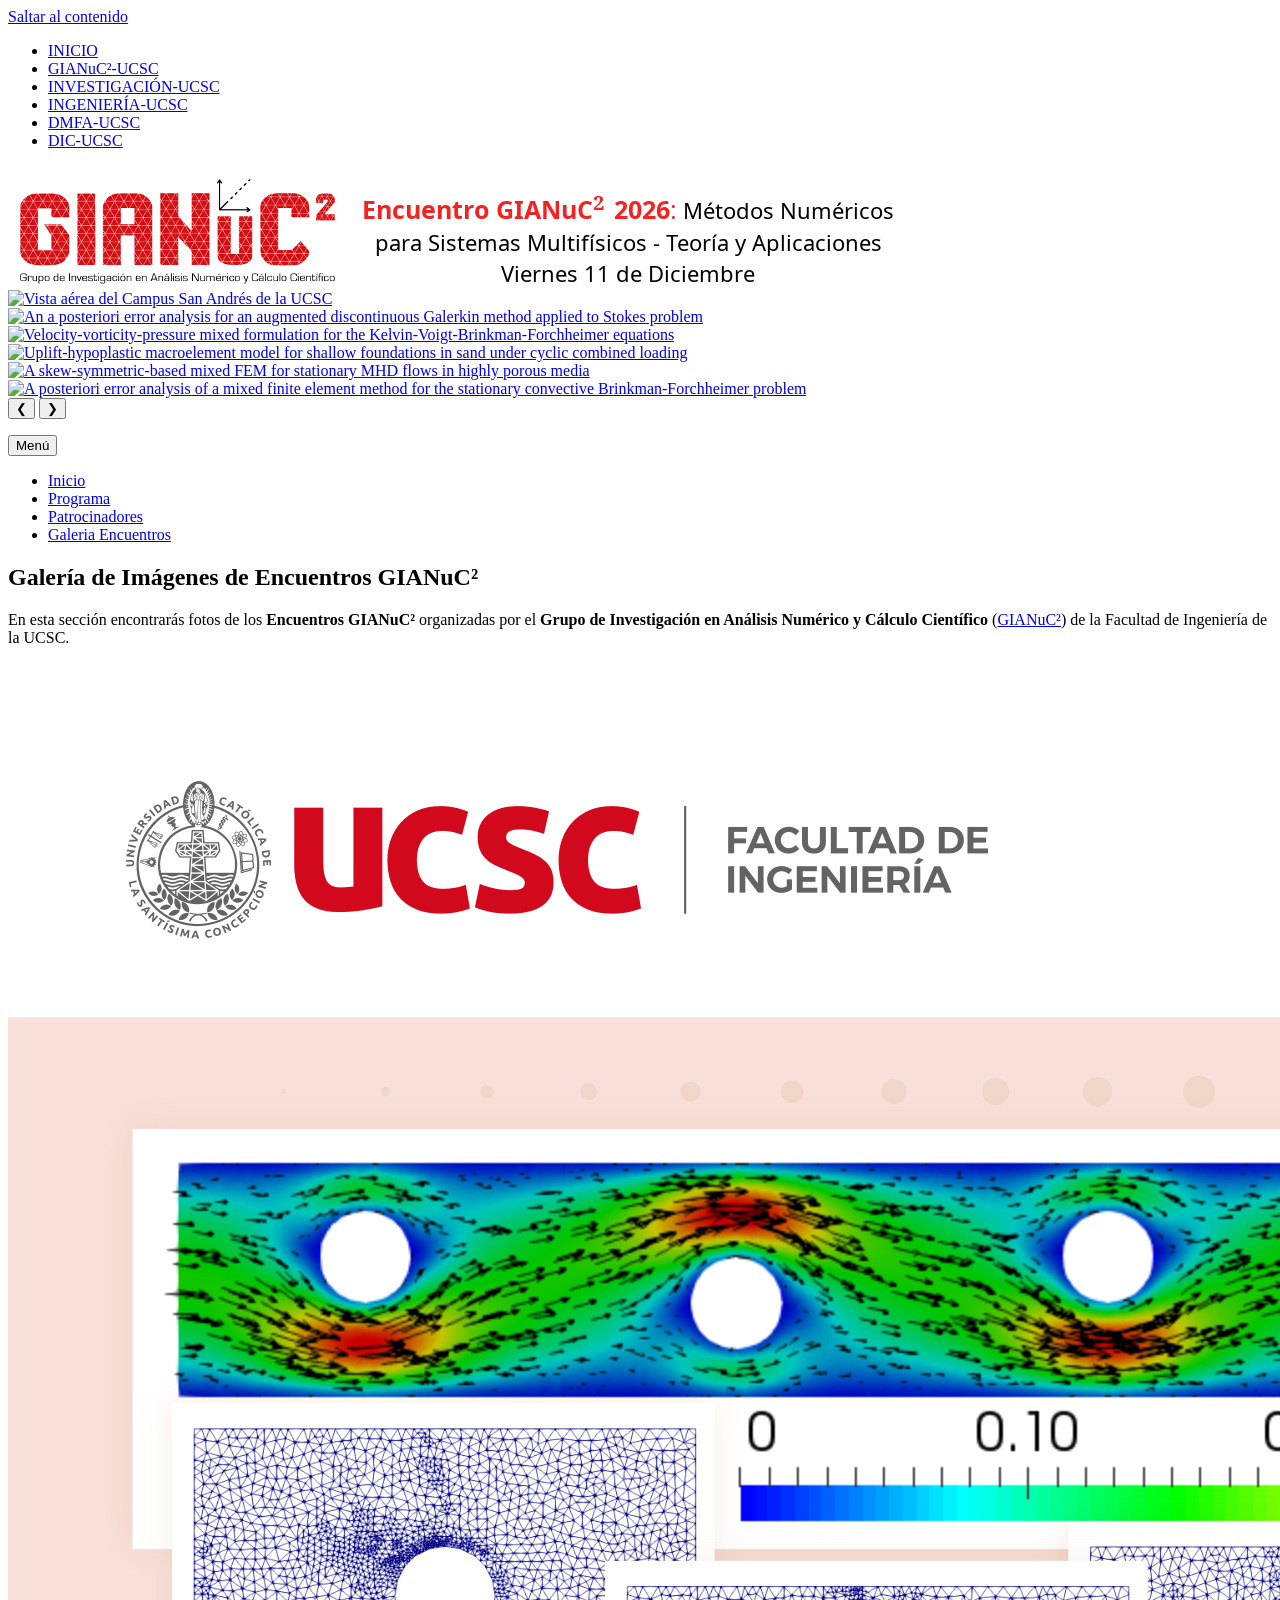
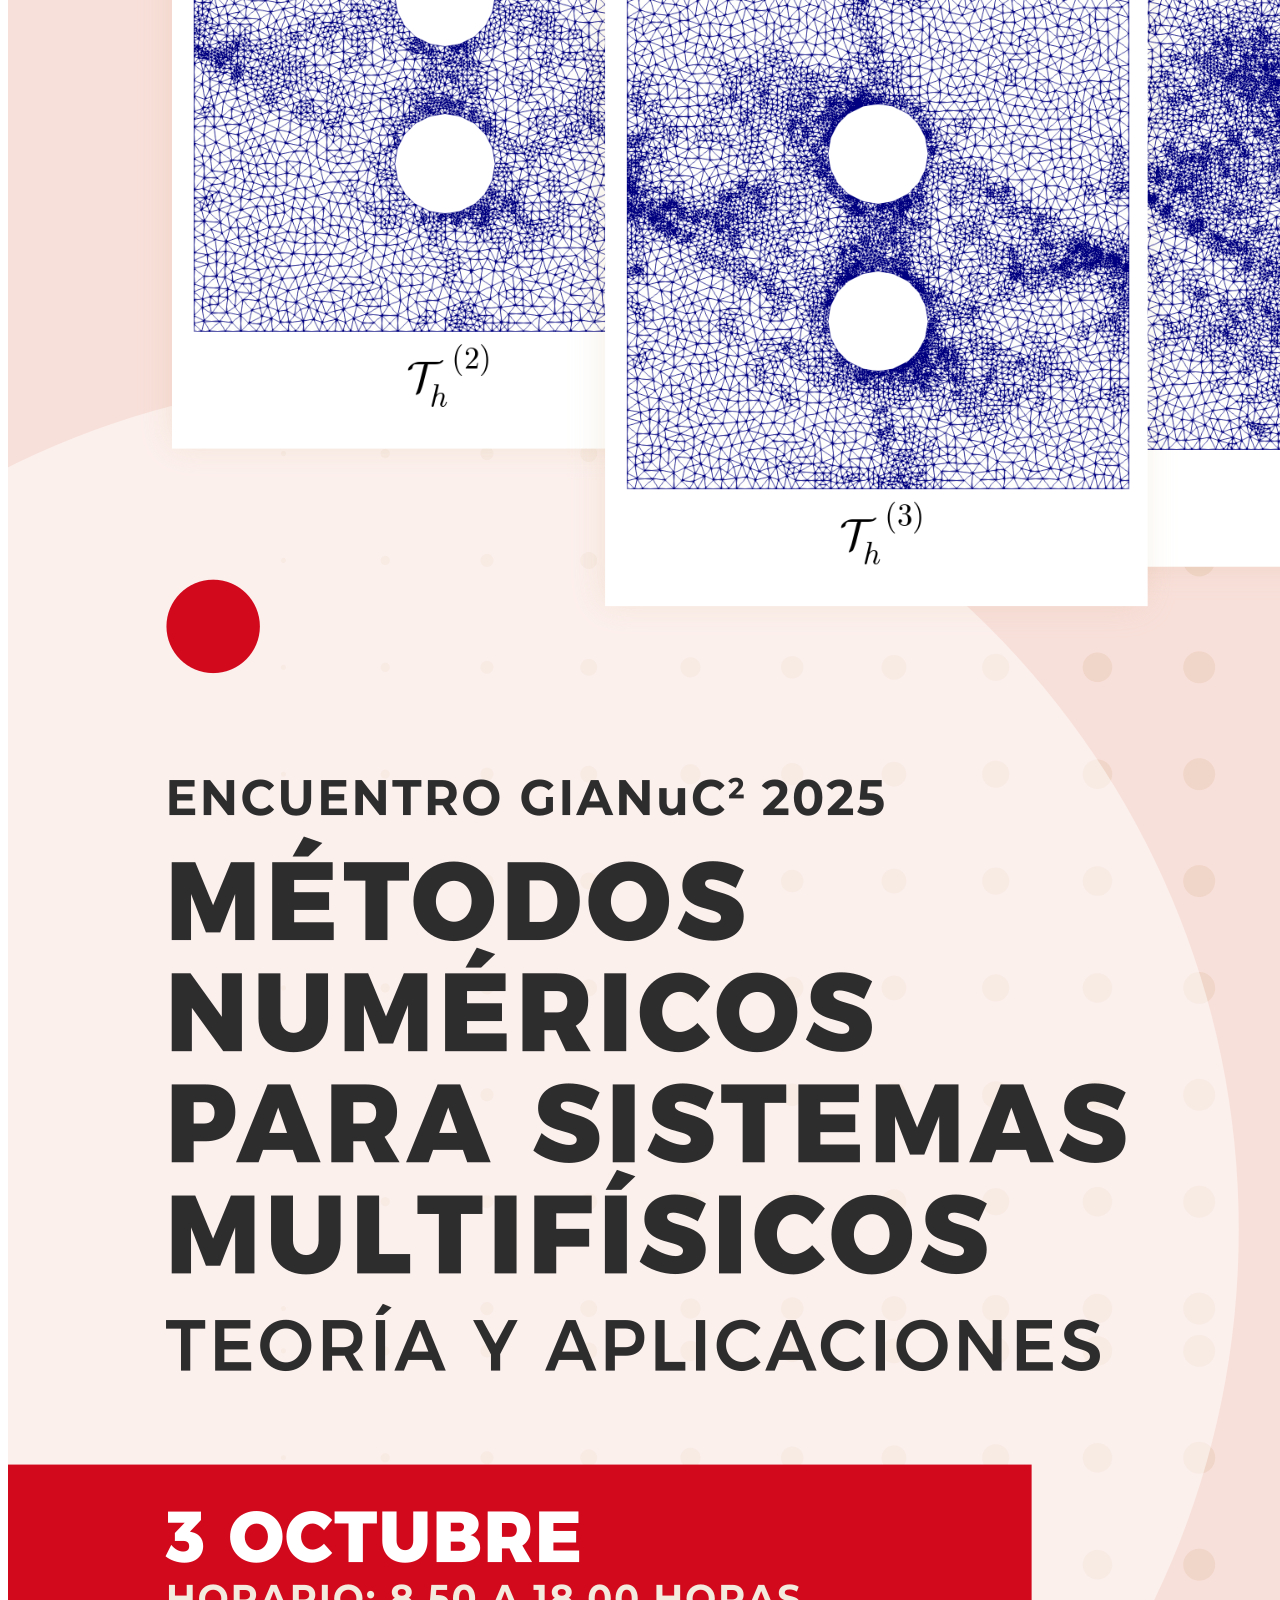
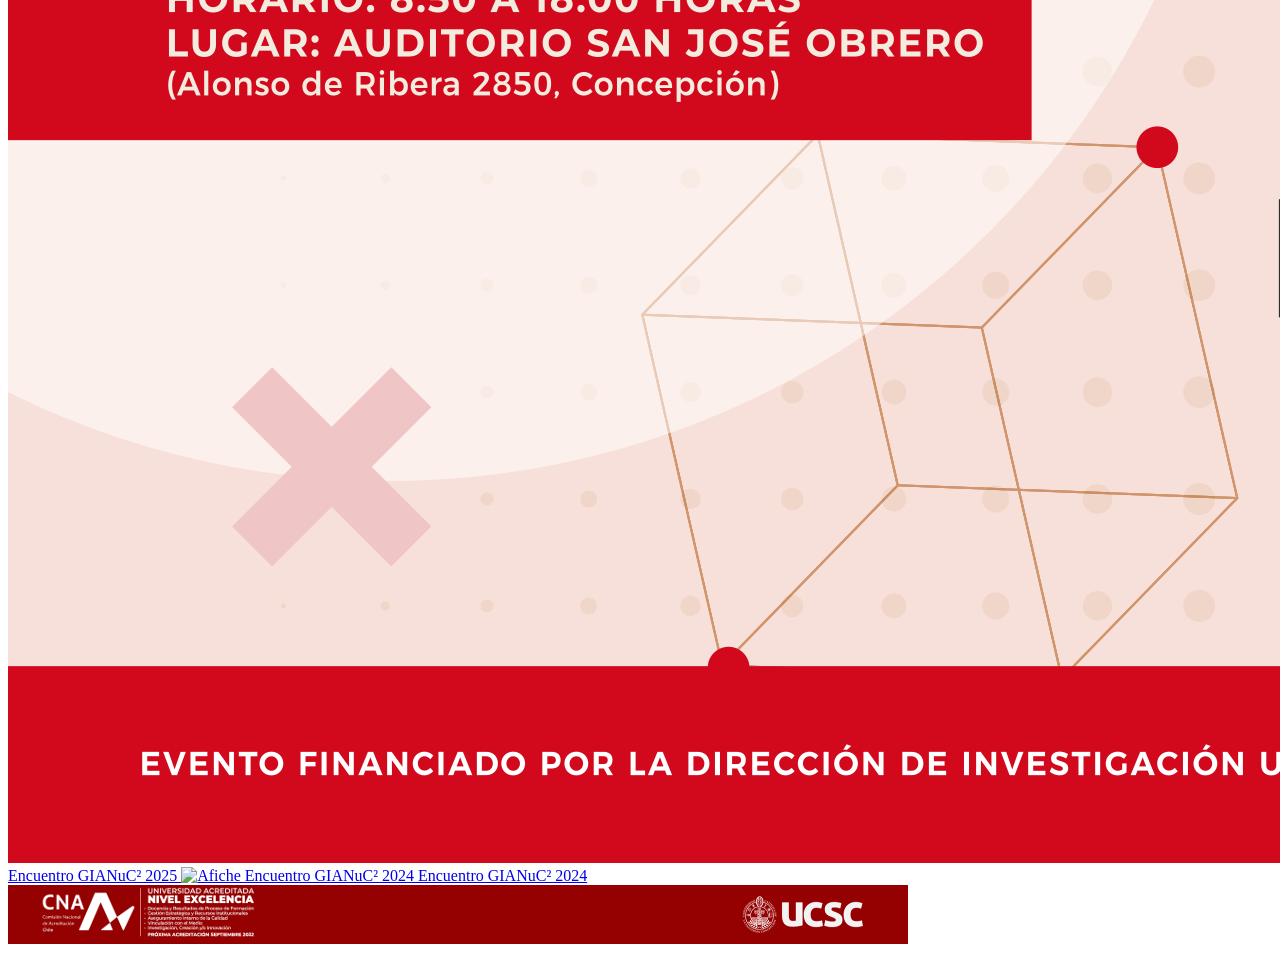
==== galeria.html @ 1ad79dfb "Add files via upload" ====
<!doctype html>
<html lang="es">
<head>
  <meta charset="utf-8">
  <meta name="viewport" content="width=device-width, initial-scale=1">
  <title>Galería de Imágenes de Encuentros GIANuC² — Encuentros GIANuC&sup2;</title>
  <meta name="author" content="Encuentros GIANuC&sup2;">
  <meta name="description" content="Encuentros GIANuC²: Métodos Numéricos para Sistemas Multifísicos. Evento del Grupo de Investigación en Análisis Numérico y Cálculo Científico, Universidad Católica de la Santísima Concepción (UCSC), Chile.">
  <meta name="color-scheme" content="light dark">
  <link rel="canonical" href="https://encuentros-gianuc2.github.io/galeria">
  <link rel="icon" type="image/png" href="img/favicon.png">
  <link rel="stylesheet" href="css/style.css">
  <script src="js/slider.js" defer></script>
</head>
<body>
  <a class="skip-link" href="#contenido">Saltar al contenido</a>

  <nav class="topbar" aria-label="Enlaces institucionales">
    <ul>
      <li><a href="./">INICIO</a></li>
      <li><a href="https://gianuc2.ucsc.cl" target="_blank" rel="noopener">GIANuC&sup2;-UCSC</a></li>
      <li><a href="https://investigacion.ucsc.cl" target="_blank" rel="noopener">INVESTIGACIÓN-UCSC</a></li>
      <li><a href="https://ingenieria.ucsc.cl" target="_blank" rel="noopener">INGENIERÍA-UCSC</a></li>
      <li><a href="http://dmfa.ucsc.cl" target="_blank" rel="noopener">DMFA-UCSC</a></li>
      <li><a href="https://ingenieria.ucsc.cl/departamentos/departamento-de-ingenieria-civil" target="_blank" rel="noopener">DIC-UCSC</a></li>
    </ul>
  </nav>

  <div class="wrapper">
    <div class="hero">
      <a href="./"><img src="img/main-banner-2026.png" alt="Encuentro GIANuC² 2026: Métodos Numéricos para Sistemas Multifísicos - Teoría y Aplicaciones. Viernes 11 de Diciembre" width="900" height="120"></a>
    </div>

    <section class="slider" aria-roledescription="carousel" aria-label="Artículos del grupo">
        <div class="slide" data-desc="Vista aérea del Campus San Andrés de la UCSC">
          <a href="https://ucsc.cl" target="_blank" rel="noopener"><img src="img/banner/campus-ucsc.jpg" alt="Vista aérea del Campus San Andrés de la UCSC" width="864" height="200"></a>
        </div>
        <div class="slide" data-desc="An a posteriori error analysis for an augmented discontinuous Galerkin method applied to Stokes problem">
          <a href="http://doi.org/10.1002/num.23100" target="_blank" rel="noopener"><img src="img/banner/Stokes-a-posteriori.png" alt="An a posteriori error analysis for an augmented discontinuous Galerkin method applied to Stokes problem" width="864" height="200" loading="lazy"></a>
        </div>
        <div class="slide" data-desc="Velocity-vorticity-pressure mixed formulation for the Kelvin-Voigt-Brinkman-Forchheimer equations">
          <a href="https://arxiv.org/abs/2406.16703" target="_blank" rel="noopener"><img src="img/banner/KVBF-channel.jpg" alt="Velocity-vorticity-pressure mixed formulation for the Kelvin-Voigt-Brinkman-Forchheimer equations" width="864" height="200" loading="lazy"></a>
        </div>
        <div class="slide" data-desc="Uplift-hypoplastic macroelement model for shallow foundations in sand under cyclic combined loading">
          <a href="https://doi.org/10.1016/j.soildyn.2024.108848" target="_blank" rel="noopener"><img src="img/banner/DMT-arena.jpg" alt="Uplift-hypoplastic macroelement model for shallow foundations in sand under cyclic combined loading" width="864" height="200" loading="lazy"></a>
        </div>
        <div class="slide" data-desc="A skew-symmetric-based mixed FEM for stationary MHD flows in highly porous media">
          <a href="https://www.ci2ma.udec.cl/publicaciones/prepublicaciones/prepublicacionen.php?id=548" target="_blank" rel="noopener"><img src="img/banner/MHD-no-convex.jpg" alt="A skew-symmetric-based mixed FEM for stationary MHD flows in highly porous media" width="864" height="200" loading="lazy"></a>
        </div>
        <div class="slide" data-desc="A posteriori error analysis of a mixed finite element method for the stationary convective Brinkman-Forchheimer problem">
          <a href="https://www.ci2ma.udec.cl/publicaciones/prepublicaciones/prepublicacionen.php?id=555" target="_blank" rel="noopener"><img src="img/banner/CBF-a-posteriori.jpg" alt="A posteriori error analysis of a mixed finite element method for the stationary convective Brinkman-Forchheimer problem" width="864" height="200" loading="lazy"></a>
        </div>
      <button class="slider-arrow prev" type="button" aria-label="Banner anterior">&#10094;</button>
      <button class="slider-arrow next" type="button" aria-label="Banner siguiente">&#10095;</button>
      <div class="slider-bar">
        <p class="slider-caption" aria-live="off"></p>
        <div class="slider-dots"></div>
      </div>
    </section>
  </div>

  <div class="wrapper layout">
    <nav class="sidebar" aria-label="Principal">
      <button class="nav-toggle" type="button" aria-expanded="false" aria-controls="nav-menu">Menú</button>
      <ul class="nav-menu" id="nav-menu">
        <li><a href="./">Inicio</a></li>
        <li><a href="programa">Programa</a></li>
        <!-- <li><a href="postulacion">Inscripción</a></li> -->
        <li><a href="patrocinadores">Patrocinadores</a></li>
        <li><a href="galeria" aria-current="page">Galeria Encuentros</a></li>
      </ul>
    </nav>

    <main id="contenido">
    <article class="panel">
      <h1>Galería de Imágenes de Encuentros GIANuC²</h1>
      <p>En esta sección encontrarás fotos de los <b>Encuentros GIANuC&sup2;</b> organizadas por el <b>Grupo de Investigación en Análisis Numérico y Cálculo Científico</b> (<a href="https://gianuc2.ucsc.cl" target="_blank" rel="noopener">GIANuC&sup2;</a>) de la Facultad de Ingeniería de la UCSC.</p>

      <div class="years">
        <a href="galeria-2025">
          <img src="img/afiche-encuentro-gianuc2-2025.jpg" alt="Afiche Encuentro GIANuC&sup2; 2025">
          Encuentro GIANuC&sup2; 2025
        </a>
        <a href="galeria-2024">
          <img src="img/afiche-encuentro-gianuc2-2024.jpg" alt="Afiche Encuentro GIANuC&sup2; 2024">
          Encuentro GIANuC&sup2; 2024
        </a>
      </div>
    </article>
    </main>
  </div>

  <footer class="site-footer">
    <img src="img/footer.png" alt="Universidad Acreditada Nivel Excelencia, CNA Chile · UCSC" width="900" height="59">
  </footer>
</body>
</html>
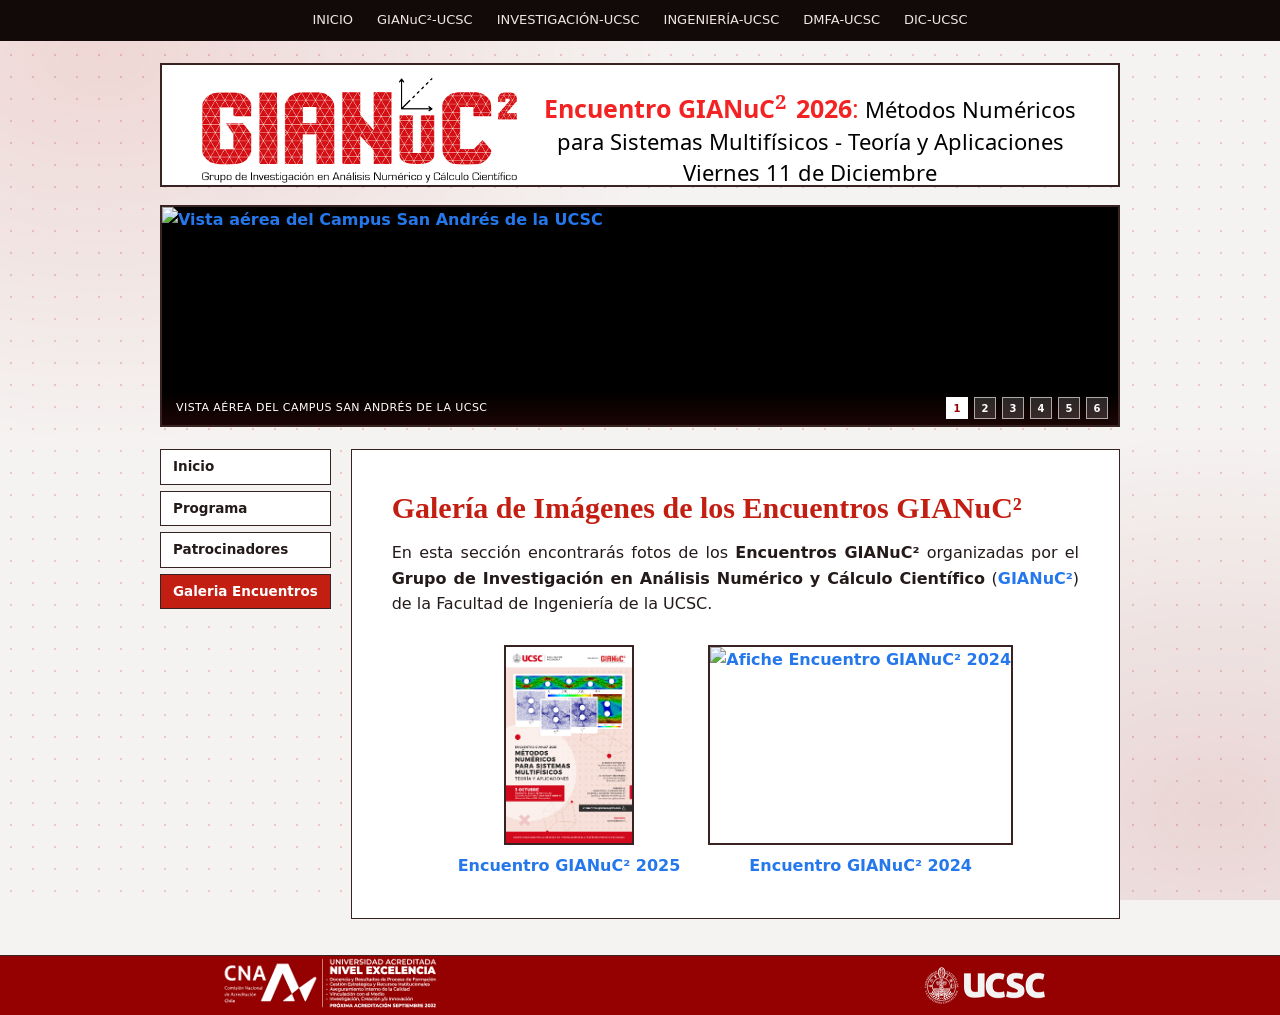
==== commit 27b2e832: "Update galeria.html" ====
--- a/galeria.html
+++ b/galeria.html
@@ -73,7 +73,7 @@
 
     <main id="contenido">
     <article class="panel">
-      <h1>Galería de Imágenes de Encuentros GIANuC²</h1>
+      <h1>Galería de Imágenes de los Encuentros GIANuC²</h1>
       <p>En esta sección encontrarás fotos de los <b>Encuentros GIANuC&sup2;</b> organizadas por el <b>Grupo de Investigación en Análisis Numérico y Cálculo Científico</b> (<a href="https://gianuc2.ucsc.cl" target="_blank" rel="noopener">GIANuC&sup2;</a>) de la Facultad de Ingeniería de la UCSC.</p>
 
       <div class="years">
--- a/css/style.css
+++ b/css/style.css
@@ -0,0 +1,385 @@
+/* ==========================================================================
+   Encuentros GIANuC² — hoja de estilos única (sin frames)
+   Paleta: rojo UCSC / GIANuC² sobre fondo de resplandores suaves y puntos.
+   ========================================================================== */
+
+:root {
+  --bg: #f5f3f2;
+  --surface: #ffffff;
+  --soft: #f9f3f3;          /* caja del programa (como el sitio original) */
+  --text: #231a19;
+  --muted: #6a5d5b;
+  --line: #e9dedc;
+  --edge: #392222;
+  --accent: #c31e12;        /* rojo UCSC */
+  --accent-strong: #950000; /* rojo oscuro del pie */
+  --accent-soft: #f6dcd9;
+  --link: #2578ec;          /* azul de los enlaces, como el original */
+  --link-hover: #1559c4;
+  --topbar: #120a09;
+  --topbar-text: #f1e6e4;
+  --font: system-ui, -apple-system, "Segoe UI", Roboto, "Helvetica Neue", Arial, sans-serif;
+  --font-serif: "Iowan Old Style", "Palatino Linotype", Palatino, Charter, Georgia, serif;
+}
+
+@media (prefers-color-scheme: dark) {
+  :root {
+    --bg: #15100f;
+    --surface: #1e1716;
+    --soft: #261c1b;
+    --text: #efe7e5;
+    --muted: #b3a5a2;
+    --line: #342725;
+    --edge: #75504b;
+    --accent: #ff6a5c;
+    --accent-strong: #ff8c80;
+    --accent-soft: #3a1f1c;
+    --link: #7eb2ff;
+    --link-hover: #a8c9ff;
+    --topbar: #000000;
+    --topbar-text: #d9ccca;
+  }
+}
+
+*, *::before, *::after { box-sizing: border-box; }
+
+html { scroll-behavior: smooth; -webkit-text-size-adjust: 100%; }
+
+body {
+  margin: 0;
+  background: var(--bg);
+  color: var(--text);
+  font: 400 16px/1.6 var(--font);
+  -webkit-font-smoothing: antialiased;
+}
+
+/* Fondo: resplandores rojos suaves + trama de puntos fina (solo CSS) */
+body::before {
+  content: "";
+  position: fixed;
+  inset: 0;
+  z-index: -1;
+  background:
+    radial-gradient(900px 620px at 8% 6%, rgba(195, 30, 18, .13), transparent 65%),
+    radial-gradient(820px 600px at 95% 90%, rgba(149, 0, 0, .12), transparent 65%),
+    radial-gradient(circle, rgba(195, 30, 18, .20) 1px, transparent 1.6px) 0 0 / 22px 22px;
+  pointer-events: none;
+}
+@media (prefers-color-scheme: dark) {
+  body::before {
+    background:
+      radial-gradient(900px 620px at 8% 6%, rgba(255, 106, 92, .16), transparent 65%),
+      radial-gradient(820px 600px at 95% 90%, rgba(195, 30, 18, .18), transparent 65%),
+      radial-gradient(circle, rgba(255, 140, 128, .16) 1px, transparent 1.6px) 0 0 / 22px 22px;
+  }
+}
+
+img { max-width: 100%; height: auto; display: block; }
+
+a { color: var(--link); font-weight: 600; text-decoration: none; }
+a:hover { color: var(--link-hover); }
+
+a:focus-visible, button:focus-visible {
+  outline: 2px solid var(--accent);
+  outline-offset: 2px;
+}
+
+.skip-link {
+  position: absolute;
+  left: -999px;
+  top: 8px;
+  background: var(--accent);
+  color: #fff;
+  padding: 8px 14px;
+  z-index: 100;
+}
+.skip-link:focus { left: 8px; color: #fff; }
+
+/* ---------- Barra superior ---------- */
+.topbar { background: var(--topbar); color: var(--topbar-text); font-size: 13px; }
+.topbar ul {
+  list-style: none;
+  margin: 0 auto;
+  padding: 8px 20px;
+  max-width: 1000px;
+  display: flex;
+  flex-wrap: wrap;
+  justify-content: center;
+  gap: 2px 4px;
+}
+.topbar a {
+  color: var(--topbar-text);
+  font-weight: 500;
+  padding: 2px 10px;
+  display: inline-block;
+}
+.topbar a:hover { background: var(--accent); color: #fff; }
+
+/* ---------- Contenedor ---------- */
+.wrapper { max-width: 1000px; margin: 0 auto; padding: 0 20px; }
+
+/* ---------- Banner principal (título del encuentro) ---------- */
+.hero { margin: 22px 0 0; }
+.hero a {
+  display: block;
+  background: #fff;                 /* el PNG tiene fondo blanco */
+  border: 2px solid var(--edge);
+  line-height: 0;
+}
+.hero img { width: 100%; height: auto; margin: 0 auto; max-width: 900px; }
+
+/* ---------- Slider de banners ---------- */
+.slider {
+  position: relative;
+  margin-top: 18px;
+  overflow: hidden;
+  background: #000;
+  border: 2px solid var(--edge);
+  aspect-ratio: 864 / 200;
+  width: 100%;
+  min-width: 0;
+}
+.slide {
+  position: absolute;
+  inset: 0;
+  opacity: 0;
+  visibility: hidden;
+  transition: opacity .7s ease, visibility .7s;
+}
+.slide.is-active { opacity: 1; visibility: visible; }
+.slide img { width: 100%; height: 100%; max-width: none; object-fit: cover; }
+.slider-bar {
+  position: absolute;
+  left: 0; right: 0; bottom: 0;
+  display: flex;
+  align-items: center;
+  gap: 12px;
+  padding: 6px 10px 6px 14px;
+  background: linear-gradient(transparent, rgba(30, 6, 4, .88));
+  color: #fff;
+}
+.slider-caption {
+  flex: 1;
+  min-width: 0;
+  margin: 0;
+  font-size: 11px;
+  line-height: 1.3;
+  letter-spacing: .04em;
+  text-transform: uppercase;
+}
+.slider-dots { display: flex; gap: 6px; }
+.slider-dots button {
+  width: 22px; height: 22px;
+  border: 1px solid rgba(255, 255, 255, .6);
+  background: rgba(255, 255, 255, .15);
+  color: #fff;
+  font: 600 10px var(--font);
+  cursor: pointer;
+  padding: 0;
+}
+.slider-dots button[aria-current="true"] { background: #fff; color: var(--accent-strong); }
+.slider-arrow {
+  position: absolute;
+  top: 50%;
+  transform: translateY(-50%);
+  width: 34px; height: 34px;
+  border: 0;
+  background: rgba(30, 6, 4, .55);
+  color: #fff;
+  font-size: 18px;
+  cursor: pointer;
+  opacity: 0;
+  transition: opacity .2s;
+}
+.slider:hover .slider-arrow, .slider:focus-within .slider-arrow { opacity: 1; }
+.slider-arrow.prev { left: 10px; }
+.slider-arrow.next { right: 10px; }
+
+/* ---------- Diseño: menú a la izquierda + contenido ---------- */
+.layout {
+  display: grid;
+  grid-template-columns: max-content minmax(0, 1fr);
+  gap: 20px;
+  align-items: start;
+  margin-top: 22px;
+  padding-bottom: 28px;
+}
+.sidebar { position: sticky; top: 16px; }
+.nav-toggle {
+  display: none;
+  width: 100%;
+  background: var(--surface);
+  border: 1px solid var(--edge);
+  padding: 12px 16px;
+  font: 600 15px var(--font);
+  color: var(--text);
+  text-align: left;
+  cursor: pointer;
+  align-items: center;
+  justify-content: space-between;
+}
+.nav-toggle::after { content: "☰"; font-size: 20px; color: var(--accent); }
+.nav-toggle[aria-expanded="true"]::after { content: "✕"; }
+
+.nav-menu { list-style: none; margin: 0; padding: 0; display: flex; flex-direction: column; gap: 6px; }
+.nav-menu a {
+  display: block;
+  padding: 8px 12px;
+  background: var(--surface);
+  border: 1px solid var(--edge);
+  color: var(--text);
+  font-size: 13.5px;
+  line-height: 1.3;
+  font-weight: 600;
+  transition: background .15s, color .15s;
+}
+.nav-menu a:hover { color: var(--accent); }
+.nav-menu a[aria-current="page"] { background: var(--accent); color: #fff; }
+@media (prefers-color-scheme: dark) {
+  .nav-menu a[aria-current="page"] { color: #1a0d0c; }
+}
+
+/* ---------- Contenido ---------- */
+main { min-width: 0; }
+
+.panel {
+  background: var(--surface);
+  border: 1px solid var(--edge);
+  padding: clamp(20px, 4vw, 40px);
+}
+.panel > h1 {
+  margin: 0 0 14px;
+  font: 700 clamp(22px, 3.6vw, 30px)/1.2 var(--font-serif);
+  color: var(--accent);
+}
+.panel > h1 + p, .panel > h1 + .lead { margin-top: 0; }
+
+.panel p { margin: 0 0 1em; text-align: justify; hyphens: auto; -webkit-hyphens: auto; }
+.panel .hl { font-size: 120%; color: var(--accent); font-weight: 700; }
+
+.panel h2 {
+  margin: 28px 0 8px;
+  font: 700 14px/1.3 var(--font);
+  letter-spacing: .08em;
+  text-transform: uppercase;
+  color: var(--accent);
+  border-bottom: 2px solid var(--accent-soft);
+  padding-bottom: 8px;
+}
+
+/* ---------- Inicio: afiche + foto del grupo ---------- */
+.figures {
+  display: grid;
+  grid-template-columns: minmax(0, 3fr) minmax(0, 6.5fr);
+  gap: 22px;
+  align-items: start;
+  margin-top: 28px;
+}
+.figures figure { margin: 0; }
+.figures img { width: 100%; height: auto; border: 2px solid #000; }
+.figures figcaption { margin-top: 8px; font-size: 14px; text-align: center; color: var(--muted); }
+
+/* ---------- Programa (PDF) ---------- */
+.pdf-box {
+  background: var(--soft);
+  border: 3px solid var(--accent);
+  padding: 15px;
+  margin: 18px 0;
+}
+.pdf-box embed, .pdf-box object { display: block; width: 100%; height: 960px; border: 0; }
+.pdf-box .alt { margin: 10px 0 0; font-size: 14px; text-align: center; }
+
+/* ---------- Patrocinadores ---------- */
+.sponsors {
+  display: flex;
+  flex-wrap: wrap;
+  justify-content: center;
+  align-items: flex-start;
+  gap: 40px 6%;
+  margin-top: 36px;
+}
+.sponsors a.card { display: block; text-align: center; }
+.sponsors .card img { margin: 0 auto; }
+.sponsors .card.inv { flex: 0 1 40%; }
+.sponsors .card.ing { flex: 0 1 32%; }
+.sponsors .card strong {
+  display: block;
+  margin-top: 12px;
+  font-size: 15px;
+  color: var(--accent);
+}
+
+@media (prefers-color-scheme: dark) {
+  .sponsors .card img { background: #fff; padding: 12px 16px; }
+}
+
+/* ---------- Galería ---------- */
+.years {
+  display: flex;
+  flex-wrap: wrap;
+  justify-content: center;
+  gap: 28px;
+  margin-top: 28px;
+}
+.years a { text-align: center; display: block; }
+.years img { height: 200px; width: auto; border: 2px solid var(--edge); margin: 0 auto 8px; }
+.years a:hover img { border-color: var(--accent); }
+
+.featured {
+  display: flex;
+  flex-wrap: wrap;
+  justify-content: center;
+  gap: 14px;
+  margin: 24px 0 18px;
+}
+.featured img { height: 300px; width: auto; max-width: 100%; border: 2px solid var(--edge); object-fit: cover; }
+
+.thumbs { display: flex; flex-wrap: wrap; gap: 6px; }
+.thumbs img { height: 96px; width: auto; border: 2px solid var(--edge); object-fit: cover; }
+.thumbs a:hover img, .featured a:hover img { border-color: var(--accent); }
+.photos-note { margin-top: 26px !important; }
+
+/* ---------- Formulario (Google Forms) ---------- */
+.form-embed { width: 100%; height: 1300px; border: 0; margin-top: 10px; }
+
+/* ---------- Pie: imagen institucional sobre franja roja ---------- */
+.site-footer { background: #950000; border-top: 1px solid var(--edge); margin-top: 8px; }
+.site-footer img { margin: 0 auto; width: 900px; max-width: 100%; height: auto; }
+
+/* ---------- Responsive ---------- */
+@media (max-width: 760px) {
+  body { font-size: 15.5px; }
+  .layout { grid-template-columns: 1fr; gap: 16px; }
+  .sidebar { position: static; }
+  .nav-toggle { display: flex; }
+  .nav-menu { display: none; margin-top: 8px; }
+  .nav-menu.is-open { display: flex; }
+
+  .panel p { text-align: left; hyphens: manual; -webkit-hyphens: manual; }
+  .figures { grid-template-columns: 1fr; }
+  .figures .poster { max-width: 280px; margin: 0 auto; }
+  .slider { aspect-ratio: 2.3 / 1; }
+  .slider-caption { font-size: 9.5px; }
+  .slider-bar { padding: 5px 8px 5px 10px; gap: 8px; }
+  .slider-dots { gap: 4px; }
+  .slider-dots button { width: 16px; height: 16px; font-size: 0; }
+  .slider-arrow { display: none; }
+
+  .pdf-box { padding: 8px; }
+  .pdf-box embed, .pdf-box object { height: 520px; }
+  .sponsors .card.inv, .sponsors .card.ing { flex: 1 1 100%; }
+  .featured img { height: auto; width: 100%; }
+  .thumbs img { height: 74px; }
+  .form-embed { height: 1500px; }
+}
+
+@media (prefers-reduced-motion: reduce) {
+  * { transition: none !important; scroll-behavior: auto !important; }
+}
+
+@media print {
+  .topbar, .sidebar, .slider, .skip-link { display: none; }
+  body { background: #fff; color: #000; }
+  body::before { display: none; }
+  .panel { border: 0; padding: 0; }
+}
